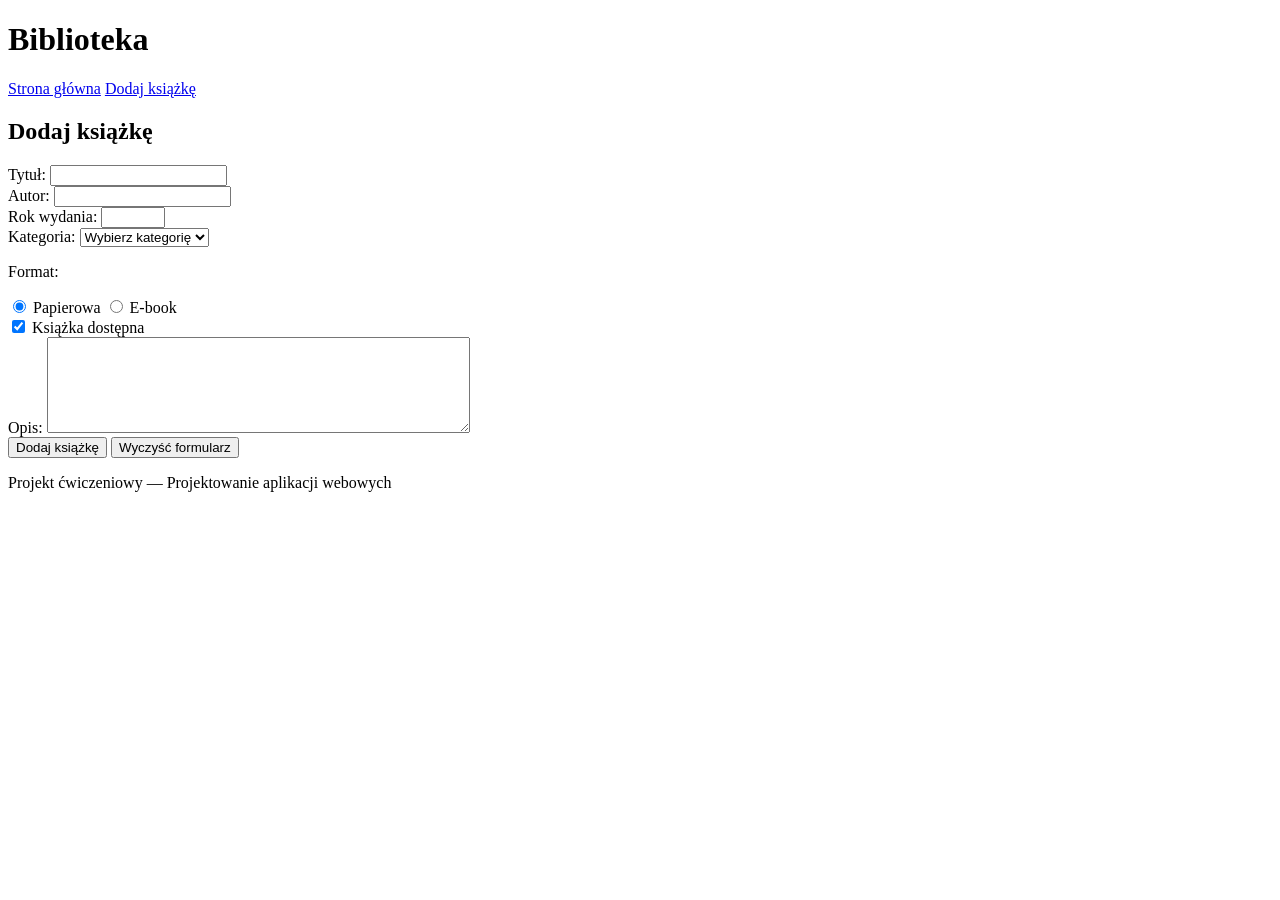
==== frontend/add_book.html @ 92893960 "Dodano add_book.html i zmodyfikowano index.html" ====
<!DOCTYPE html>
<html lang="pl">
<head>
    <meta charset="UTF-8">
    <meta name="viewport" content="width=device-width, initial-scale=1.0">
    <title>Dodaj książkę — Biblioteka</title>
</head>

<body>

    <header>
        <h1>Biblioteka</h1>

        <nav>
            <a href="index.html">Strona główna</a>
            <a href="add_book.html">Dodaj książkę</a>
        </nav>
    </header>

    <main>

        <section>
            <h2>Dodaj książkę</h2>

            <form method="post">

                <div>
                    <label for="title">
                        Tytuł:
                    </label>

                    <input
                        type="text"
                        id="title"
                        name="title"
                        required
                    >
                </div>

                <div>
                    <label for="author">
                        Autor:
                    </label>

                    <input
                        type="text"
                        id="author"
                        name="author"
                        required
                    >
                </div>

                <div>
                    <label for="year">
                        Rok wydania:
                    </label>

                    <input
                        type="number"
                        id="year"
                        name="year"
                        min="0"
                        max="2100"
                    >
                </div>

                <div>
                    <label for="category">
                        Kategoria:
                    </label>

                    <select
                        id="category"
                        name="category"
                    >
                        <option value="">
                            Wybierz kategorię
                        </option>

                        <option value="fantasy">
                            Fantasy
                        </option>

                        <option value="science-fiction">
                            Science fiction
                        </option>

                        <option value="crime">
                            Kryminał
                        </option>

                        <option value="other">
                            Inna
                        </option>
                    </select>
                </div>

                <div>
                    <p>Format:</p>

                    <input
                        type="radio"
                        id="paper"
                        name="format"
                        value="paper"
                        checked
                    >

                    <label for="paper">
                        Papierowa
                    </label>

                    <input
                        type="radio"
                        id="ebook"
                        name="format"
                        value="ebook"
                    >

                    <label for="ebook">
                        E-book
                    </label>
                </div>

                <div>
                    <input
                        type="checkbox"
                        id="available"
                        name="available"
                        checked
                    >

                    <label for="available">
                        Książka dostępna
                    </label>
                </div>

                <div>
                    <label for="description">
                        Opis:
                    </label>

                    <textarea
                        id="description"
                        name="description"
                        rows="6"
                        cols="50"
                    ></textarea>
                </div>

                <div>
                    <button type="submit">
                        Dodaj książkę
                    </button>

                    <button type="reset">
                        Wyczyść formularz
                    </button>
                </div>

            </form>
        </section>

    </main>

    <footer>
        <p>
            Projekt ćwiczeniowy — Projektowanie aplikacji webowych
        </p>
    </footer>

</body>
</html>
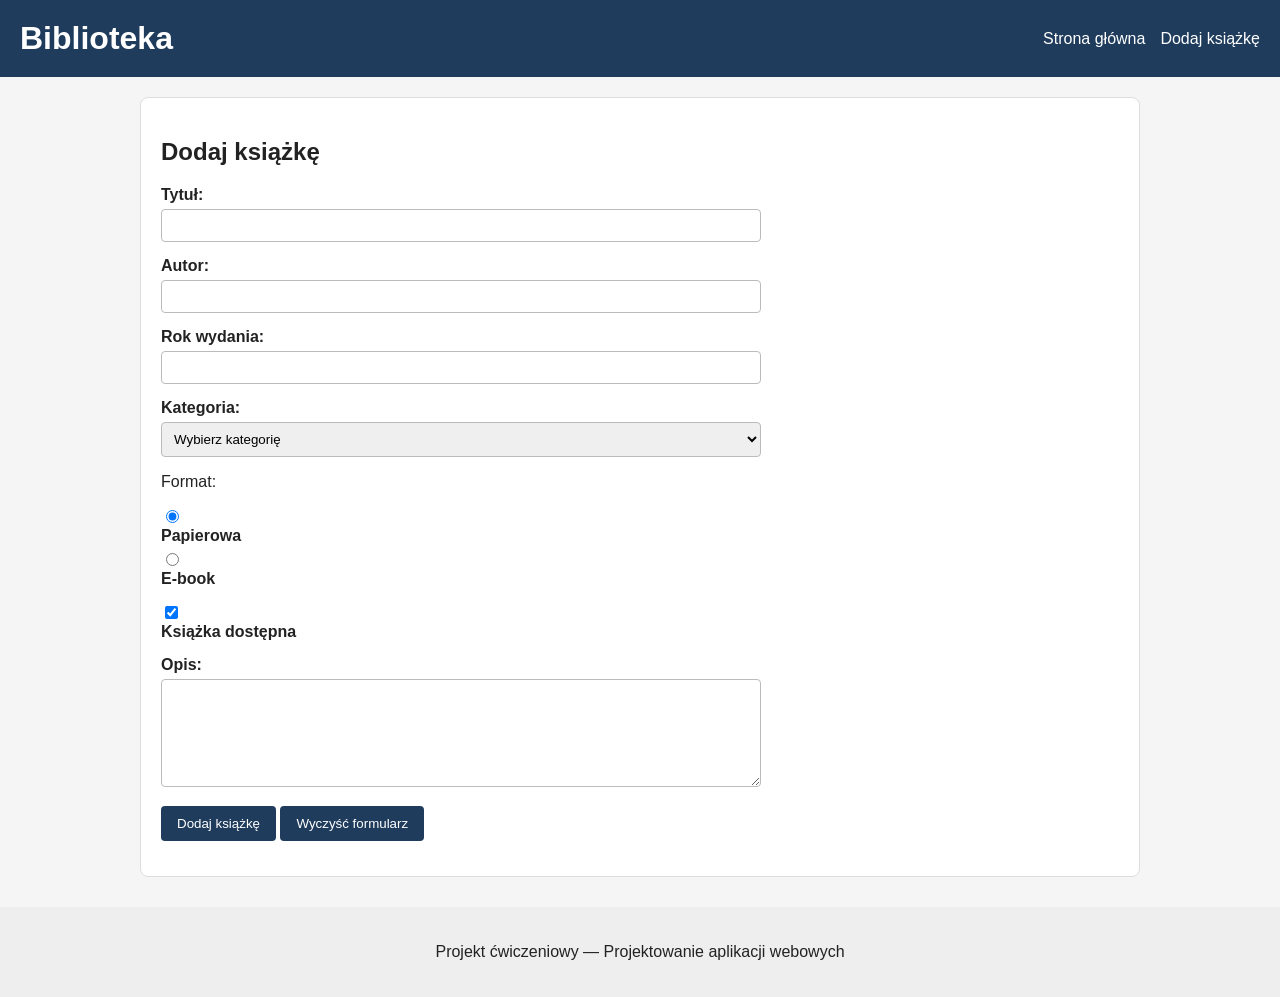
==== commit 3939ef7d: "Dodano arkusze stylów" ====
--- a/frontend/add_book.html
+++ b/frontend/add_book.html
@@ -4,6 +4,7 @@
     <meta charset="UTF-8">
     <meta name="viewport" content="width=device-width, initial-scale=1.0">
     <title>Dodaj książkę — Biblioteka</title>
+    <link rel="stylesheet" href="css/styles.css">
 </head>
 
 <body>
--- a/frontend/css/styles.css
+++ b/frontend/css/styles.css
@@ -0,0 +1,209 @@
+body {
+    margin: 0;
+
+    background-color: #f5f5f5;
+    color: #222222;
+
+    font-family: Arial, Helvetica, sans-serif;
+}
+
+header {
+    display: flex;
+
+    justify-content: space-between;
+    align-items: center;
+
+    gap: 20px;
+
+    background-color: #1f3c5c;
+    color: white;
+
+    padding: 20px;
+}
+
+header h1 {
+    margin: 0;
+}
+
+nav {
+    display: flex;
+    gap: 15px;
+}
+
+nav a {
+    color: white;
+    text-decoration: none;
+}
+
+nav a:hover {
+    text-decoration: underline;
+}
+
+main {
+    width: 90%;
+    max-width: 1000px;
+
+    margin: 0 auto;
+}
+
+section {
+    background-color: white;
+
+    margin: 20px 0;
+    padding: 20px;
+
+    border: 1px solid #dddddd;
+    border-radius: 8px;
+}
+
+.book-list {
+    display: flex;
+
+    gap: 20px;
+    flex-wrap: wrap;
+}
+
+.book-card {
+    flex: 1 1 250px;
+
+    border: 1px solid #cccccc;
+    border-radius: 6px;
+
+    padding: 15px;
+
+    background-color: #fafafa;
+}
+
+.book-card h3 {
+    margin-top: 0;
+}
+
+.book-info {
+    color: #555555;
+}
+
+table {
+    width: 100%;
+
+    border-collapse: collapse;
+
+    margin: 20px 0;
+}
+
+th,
+td {
+    border: 1px solid #cccccc;
+
+    padding: 10px;
+
+    text-align: left;
+}
+
+th {
+    background-color: #eeeeee;
+}
+
+.table-container {
+    overflow-x: auto;
+}
+
+form {
+    max-width: 600px;
+}
+
+form div {
+    margin-bottom: 15px;
+}
+
+.search-form {
+    display: flex;
+
+    gap: 15px;
+
+    align-items: end;
+
+    max-width: none;
+}
+
+.search-form div {
+    flex: 1;
+    margin-bottom: 0;
+}
+
+label {
+    display: block;
+
+    margin-bottom: 5px;
+
+    font-weight: bold;
+}
+
+input[type="text"],
+input[type="email"],
+input[type="password"],
+input[type="number"],
+input[type="date"],
+select,
+textarea {
+    width: 100%;
+
+    padding: 8px;
+
+    border: 1px solid #bbbbbb;
+    border-radius: 4px;
+
+    box-sizing: border-box;
+}
+
+button,
+.button-link {
+    display: inline-block;
+
+    background-color: #1f3c5c;
+    color: white;
+
+    border: none;
+    border-radius: 4px;
+
+    padding: 10px 16px;
+
+    text-decoration: none;
+
+    cursor: pointer;
+}
+
+button:hover,
+.button-link:hover {
+    background-color: #315c87;
+}
+
+footer {
+    margin-top: 30px;
+    padding: 20px;
+
+    text-align: center;
+
+    background-color: #eeeeee;
+}
+
+@media (max-width: 700px) {
+
+    header {
+        flex-direction: column;
+        align-items: flex-start;
+    }
+
+    nav {
+        flex-direction: column;
+    }
+
+    .search-form {
+        flex-direction: column;
+        align-items: stretch;
+    }
+
+    main {
+        width: 95%;
+    }
+
+}
